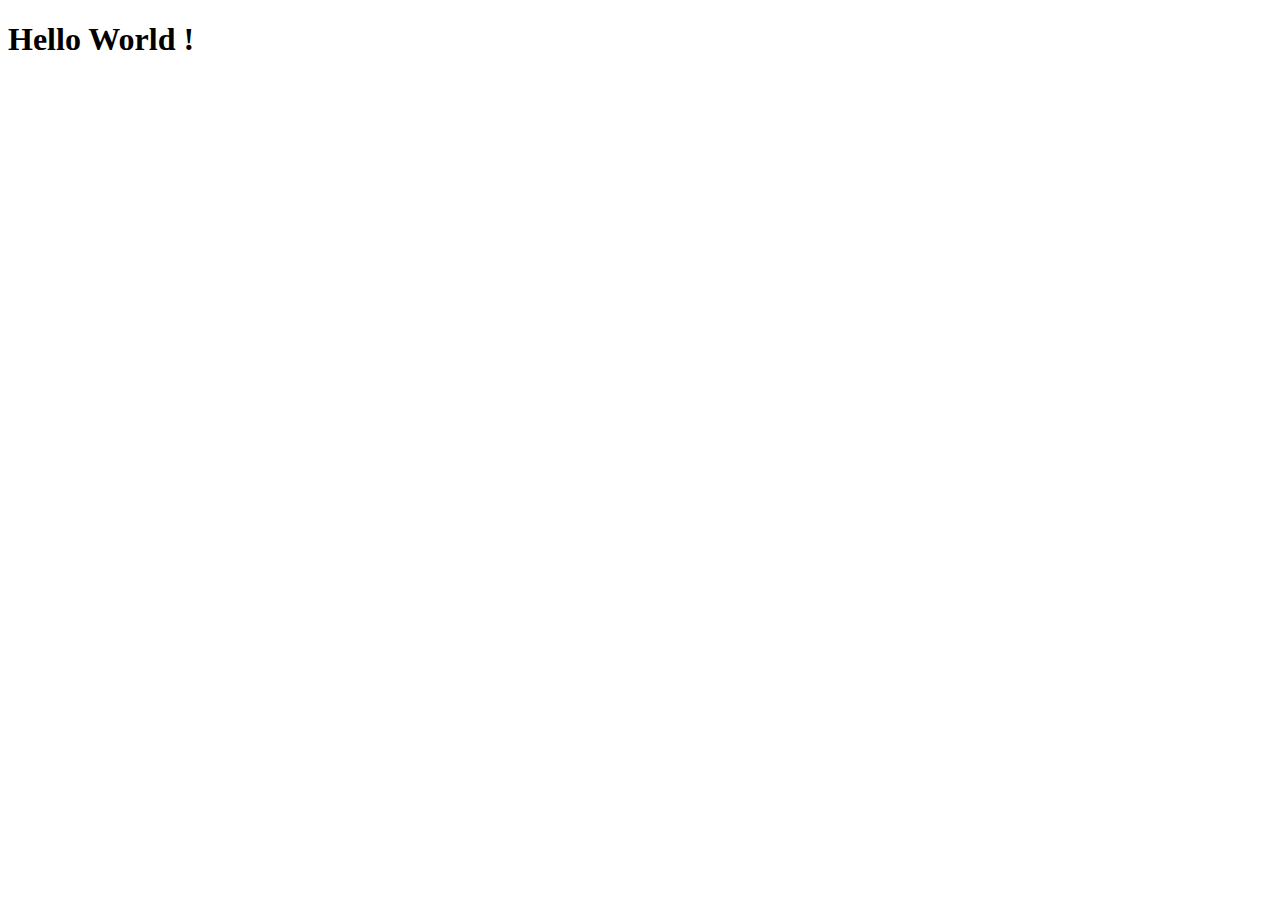
==== index.html @ c4b0b794 "Ive added Hello World in the index.html" ====
<!DOCTYPE html>
<html lang="en">
  <head>
    <meta charset="UTF-8">
    <title>Fork Me! FCC: Test Suite Template</title>
    <link rel="stylesheet" href="css/style.css">
  </head>

  <body>
    <script src="https://cdn.freecodecamp.org/testable-projects-fcc/v1/bundle.js"></script>

    <h1> Hello World ! </h1>
    <!--

    Hello Camper!

    For now, the test suite only works in Chrome!
    Please read the README below in the JS Editor before beginning.
    Feel free to delete this message once you have read it.
    Good luck and Happy Coding!

    - The freeCodeCamp Team

    -->
    <script  src="js/index.js"></script>
  </body>
</html>
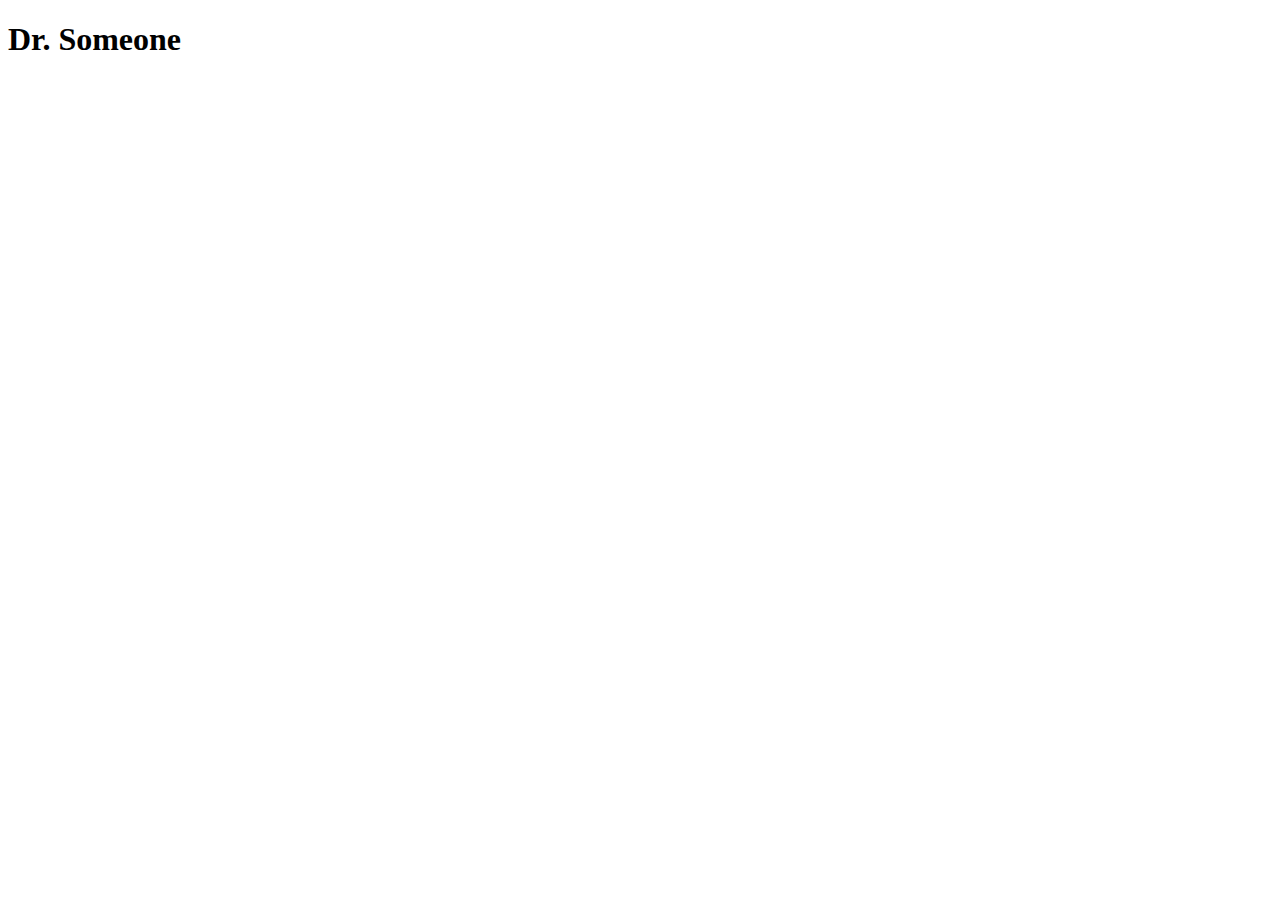
==== commit 23028158: "changes on Index.html" ====
--- a/index.html
+++ b/index.html
@@ -6,10 +6,19 @@
     <link rel="stylesheet" href="css/style.css">
   </head>
 
-  <body>
+  <body id="main">
     <script src="https://cdn.freecodecamp.org/testable-projects-fcc/v1/bundle.js"></script>
+   <div>
+     <h1 id="title">Dr. Someone</h1>
+    <figure id="img-div"><img src="" alt="" id="image"/>
+    <div id="img-caption">
+      
+    </div>
+    </figure>
+    
+   </div>
+  
 
-    <h1> Hello World ! </h1>
     <!--
 
     Hello Camper!
